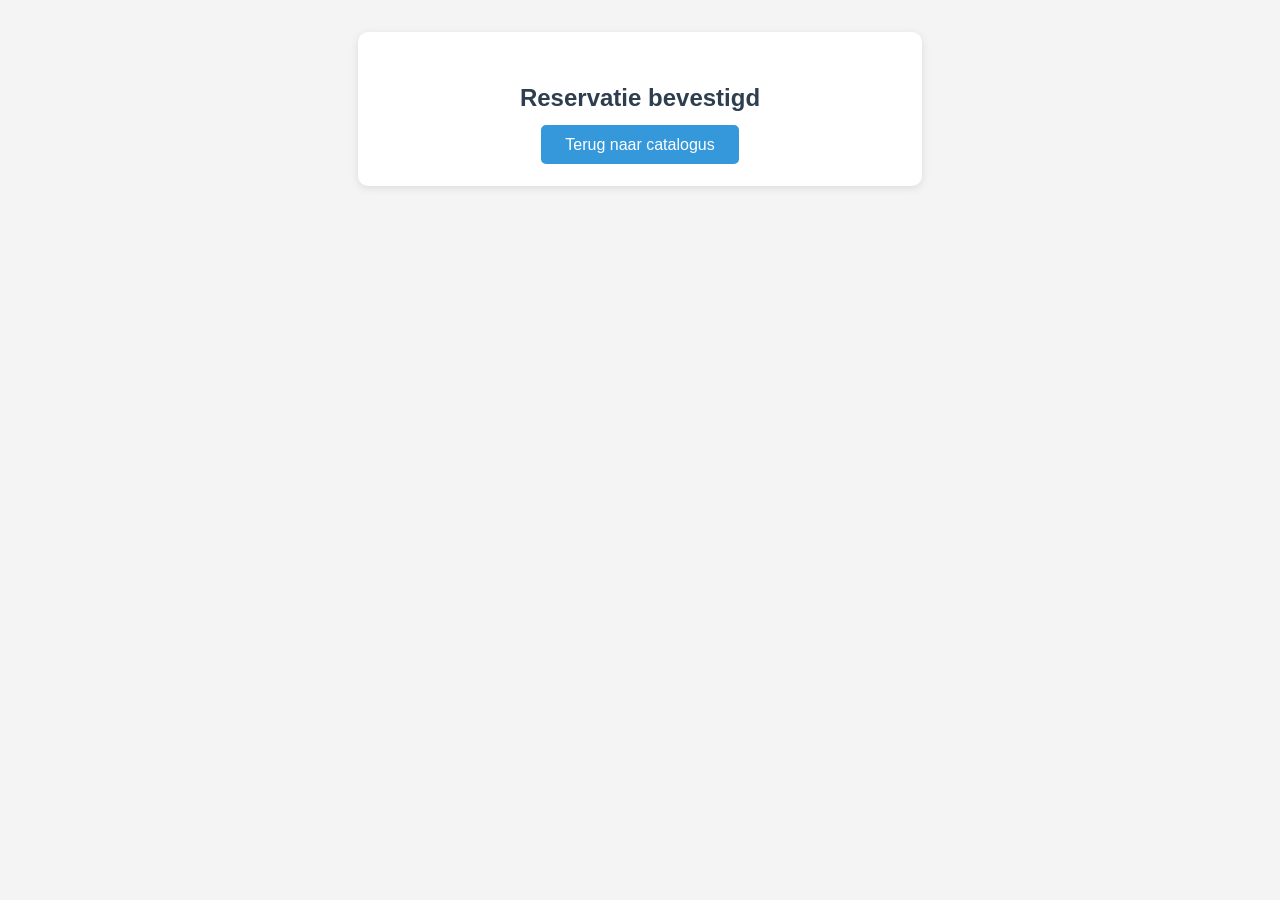
==== src/main/resources/templates/bevestiging.html @ d707e108 "basis app" ====
<!DOCTYPE html>
<html xmlns:th="http://www.thymeleaf.org">
<head>
    <title>Bevestiging</title>
    <style>
        body { font-family: Arial, sans-serif; background: #f4f4f4; margin: 0; padding: 0; }
        .container { max-width: 500px; margin: 2rem auto; background: #fff; border-radius: 10px; box-shadow: 0 2px 8px rgba(0,0,0,0.1); padding: 2rem; text-align: center; }
        h2 { color: #2c3e50; }
        .bevestiging { color: #27ae60; font-size: 1.2rem; margin-top: 1.5rem; }
        .btn { background: #3498db; color: #fff; border: none; border-radius: 5px; padding: 0.7rem 1.5rem; margin: 1rem; font-size: 1rem; cursor: pointer; transition: background 0.2s; }
        .btn:hover { background: #2980b9; }
    </style>
</head>
<body>
<div class="container">
    <h2>Reservatie bevestigd</h2>
    <div class="bevestiging" th:text="${bevestiging}"></div>
    <a th:href="@{/catalogus}" class="btn">Terug naar catalogus</a>
</div>
</body>
</html>
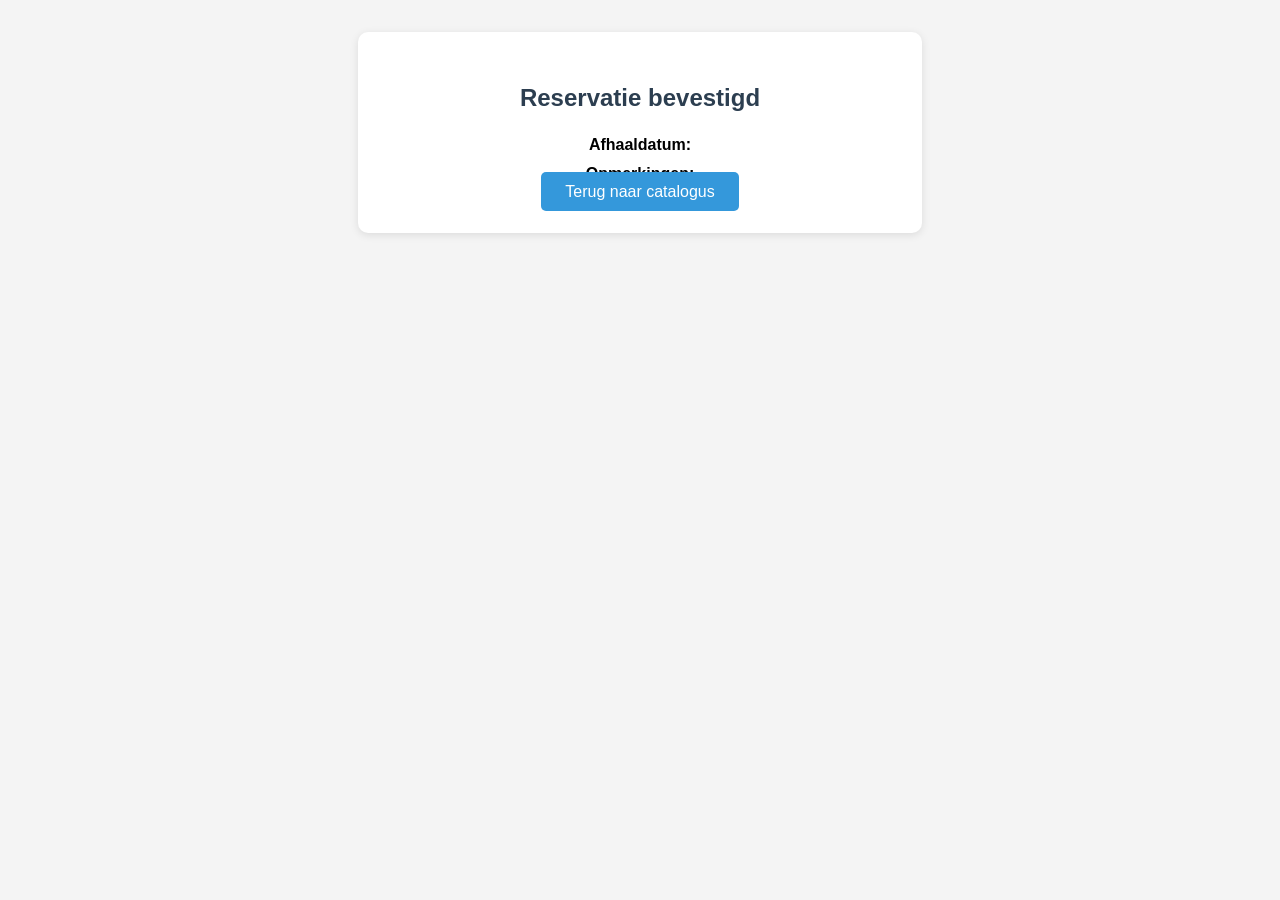
==== commit 2f1dfb7d: "catalogus, winkelmand en checkout aangemaakt en aangepast" ====
--- a/src/main/resources/templates/bevestiging.html
+++ b/src/main/resources/templates/bevestiging.html
@@ -15,6 +15,12 @@
 <div class="container">
     <h2>Reservatie bevestigd</h2>
     <div class="bevestiging" th:text="${bevestiging}"></div>
+    <div th:if="${afhaaldatum != null}">
+        <b>Afhaaldatum:</b> <span th:text="${afhaaldatum}"></span>
+    </div>
+    <div th:if="${opmerkingen != null && !#strings.isEmpty(opmerkingen)}" style="margin-top:0.7rem;">
+        <b>Opmerkingen:</b> <span th:text="${opmerkingen}"></span>
+    </div>
     <a th:href="@{/catalogus}" class="btn">Terug naar catalogus</a>
 </div>
 </body>
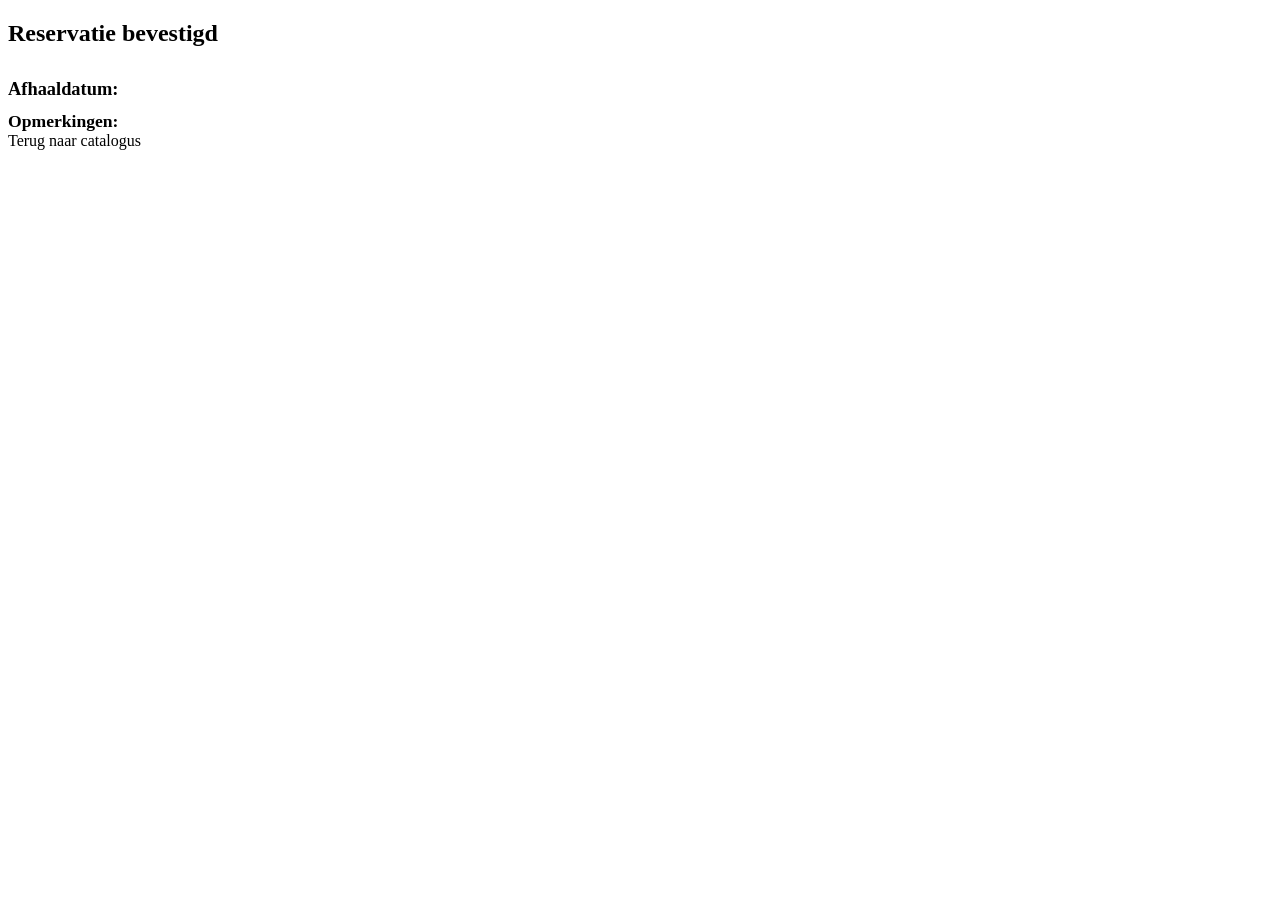
==== commit 7580ee85: "verbeteren van design" ====
--- a/src/main/resources/templates/bevestiging.html
+++ b/src/main/resources/templates/bevestiging.html
@@ -2,26 +2,19 @@
 <html xmlns:th="http://www.thymeleaf.org">
 <head>
     <title>Bevestiging</title>
-    <style>
-        body { font-family: Arial, sans-serif; background: #f4f4f4; margin: 0; padding: 0; }
-        .container { max-width: 500px; margin: 2rem auto; background: #fff; border-radius: 10px; box-shadow: 0 2px 8px rgba(0,0,0,0.1); padding: 2rem; text-align: center; }
-        h2 { color: #2c3e50; }
-        .bevestiging { color: #27ae60; font-size: 1.2rem; margin-top: 1.5rem; }
-        .btn { background: #3498db; color: #fff; border: none; border-radius: 5px; padding: 0.7rem 1.5rem; margin: 1rem; font-size: 1rem; cursor: pointer; transition: background 0.2s; }
-        .btn:hover { background: #2980b9; }
-    </style>
+    <link rel="stylesheet" th:href="@{/style.css}" href="/style.css" />
 </head>
 <body>
 <div class="container">
-    <h2>Reservatie bevestigd</h2>
-    <div class="bevestiging" th:text="${bevestiging}"></div>
-    <div th:if="${afhaaldatum != null}">
+    <h2 style="margin-bottom: 2rem;">Reservatie bevestigd</h2>
+    <div class="bevestiging" style="font-size:1.5rem; color:#219150; margin-bottom:1.5rem; font-weight:bold;" th:text="${bevestiging}"></div>
+    <div th:if="${afhaaldatum != null}" style="font-size:1.15rem; margin-bottom:0.7rem;">
         <b>Afhaaldatum:</b> <span th:text="${afhaaldatum}"></span>
     </div>
-    <div th:if="${opmerkingen != null && !#strings.isEmpty(opmerkingen)}" style="margin-top:0.7rem;">
+    <div th:if="${opmerkingen != null && !#strings.isEmpty(opmerkingen)}" style="margin-top:0.7rem; font-size:1.1rem;">
         <b>Opmerkingen:</b> <span th:text="${opmerkingen}"></span>
     </div>
-    <a th:href="@{/catalogus}" class="btn">Terug naar catalogus</a>
+    <a th:href="@{/catalogus}" class="btn" style="margin-top:2rem;">Terug naar catalogus</a>
 </div>
 </body>
 </html>
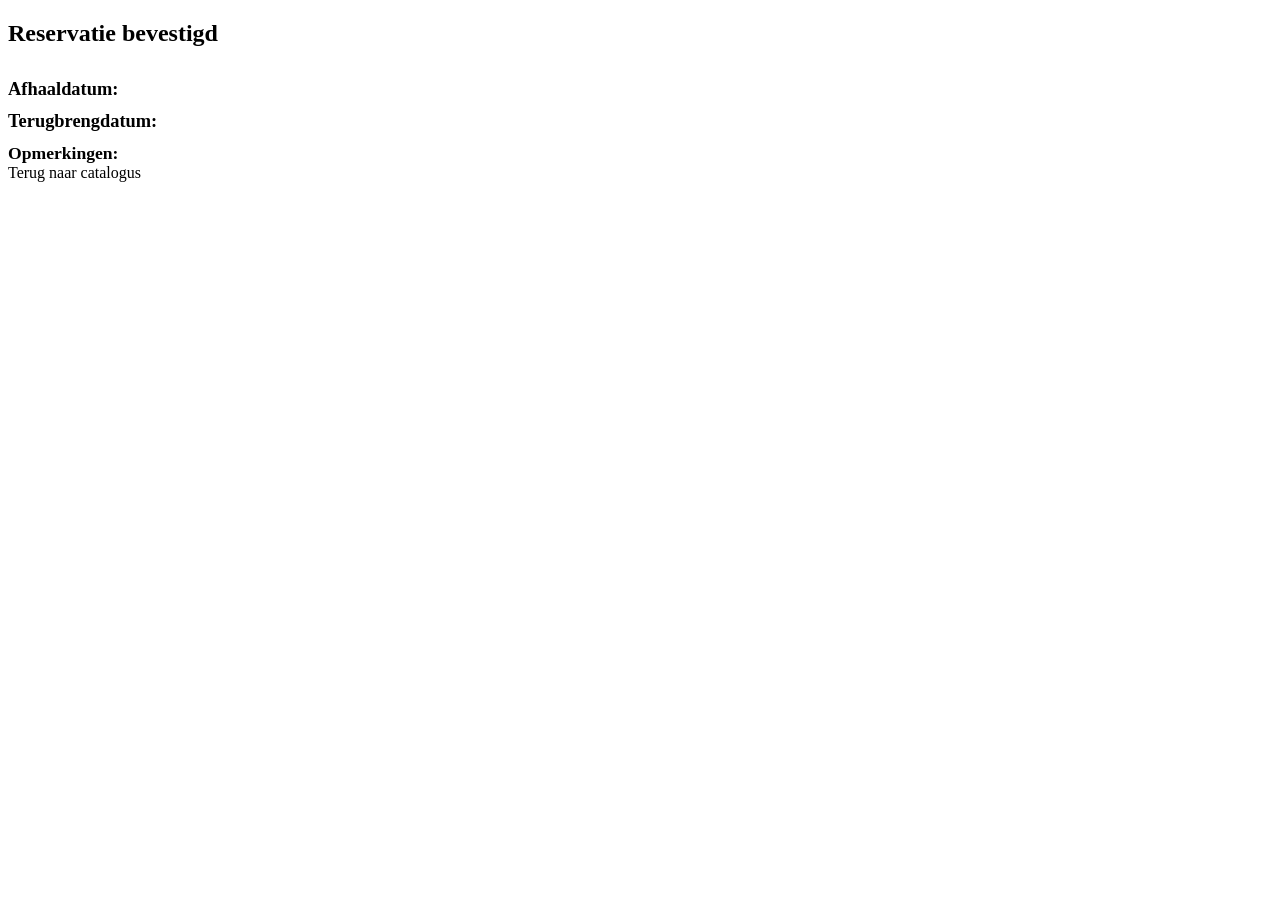
==== commit eb1287e8: "security bijgevoegd, admin meer rechten geven, site verbetren" ====
--- a/src/main/resources/templates/bevestiging.html
+++ b/src/main/resources/templates/bevestiging.html
@@ -11,6 +11,9 @@
     <div th:if="${afhaaldatum != null}" style="font-size:1.15rem; margin-bottom:0.7rem;">
         <b>Afhaaldatum:</b> <span th:text="${afhaaldatum}"></span>
     </div>
+    <div th:if="${einddatum != null}" style="font-size:1.15rem; margin-bottom:0.7rem;">
+        <b>Terugbrengdatum:</b> <span th:text="${einddatum}"></span>
+    </div>
     <div th:if="${opmerkingen != null && !#strings.isEmpty(opmerkingen)}" style="margin-top:0.7rem; font-size:1.1rem;">
         <b>Opmerkingen:</b> <span th:text="${opmerkingen}"></span>
     </div>
